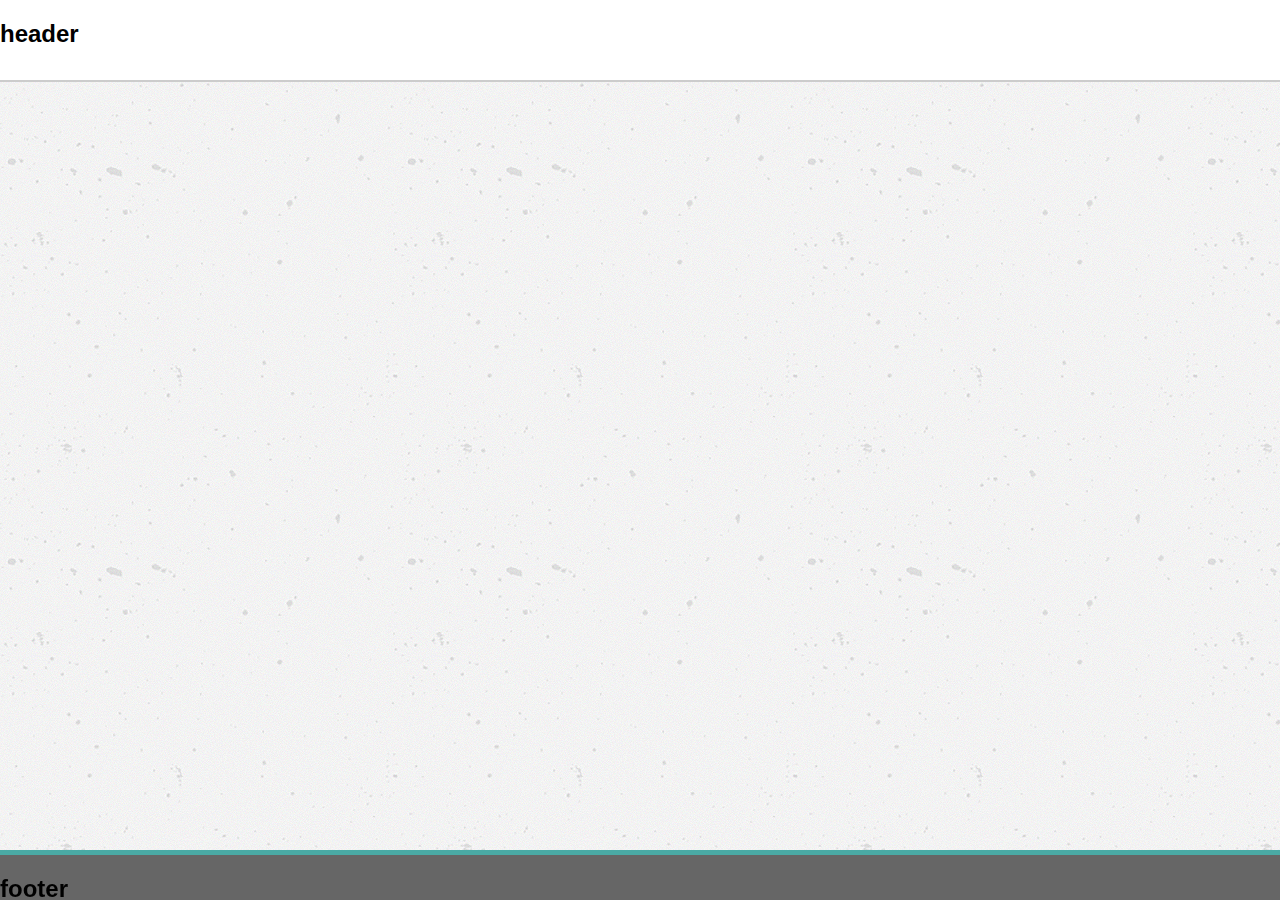
==== index.html @ 0259ebc9 "basic layout created in css" ====
<!DOCTYPE <!DOCTYPE html>
<html>
<head>
    <meta charset="utf-8" />
    <meta http-equiv="X-UA-Compatible" content="IE=edge">
    <title>Page Title</title>
    <meta name="viewport" content="width=device-width, initial-scale=1">
    <!-- Latest compiled and minified CSS -->
	<!-- <link rel="stylesheet" href="https://maxcdn.bootstrapcdn.com/bootstrap/3.3.6/css/bootstrap.min.css" integrity="sha384-1q8mTJOASx8j1Au+a5WDVnPi2lkFfwwEAa8hDDdjZlpLegxhjVME1fgjWPGmkzs7" crossorigin="anonymous"> -->
	<!-- Linking jQuery -->
    <!-- <script type="text/javascript" src="https://cdnjs.cloudflare.com/ajax/libs/jquery/3.1.0/jquery.min.js"></script> -->
    <!-- Local assets -->
    <link rel="stylesheet" type="text/css" media="screen" href="./assets/css/style.css" />
    <!-- <script src="./assets/js/main.js"></script> -->
</head>
<body>
    <header class="header-style">
        <h2>header</h2>
    </header>
    <section class="section-style">
        <h2>section</h2>
    </section>
    <footer class="footer-style">
        <h2>footer</h2>
    </footer>
</body>
</html>
---- assets/css/style.css ----
body{
    background-image: url("../images/concrete-texture.png");
}

.header-style {
    position: fixed;
    left: 0;
    top: 0;
    width: 100%;
    background-color: #FFFFFF;
    height: 80px;
    margin: 0;
    padding: 0;
    border-bottom: 2px solid #CCCCCC;
  
}

.section-style {
    margin: 0;
    padding: 0;
}

body {
    font-family: 'Arial', 'Helvetica Neue', Helvetica, sans-serif;
}

.footer-style {
    position: fixed;
    left: 0;
    bottom: 0;
    height: 45px;
    width: 100%;
    background-color: #666666;
    margin: 0;
    padding: 0;
    border-top: 5px solid #4AAAA5;
}

.navbar-custom {
    color: #FFFFFF;
    
    height: 80px;
}

.navbar-brand-custom {
    color: #FFFFFF;
    background-color: #4AAAA5;
    padding-top: 40px;
    padding-bottom: 40px;
}

font-family: 'Georgia', Times, 'Times New Roman', serif;
font-size: 26px;
font-weight: bold;
text-align: center;
color: #4AAAA5;
padding: 20px;
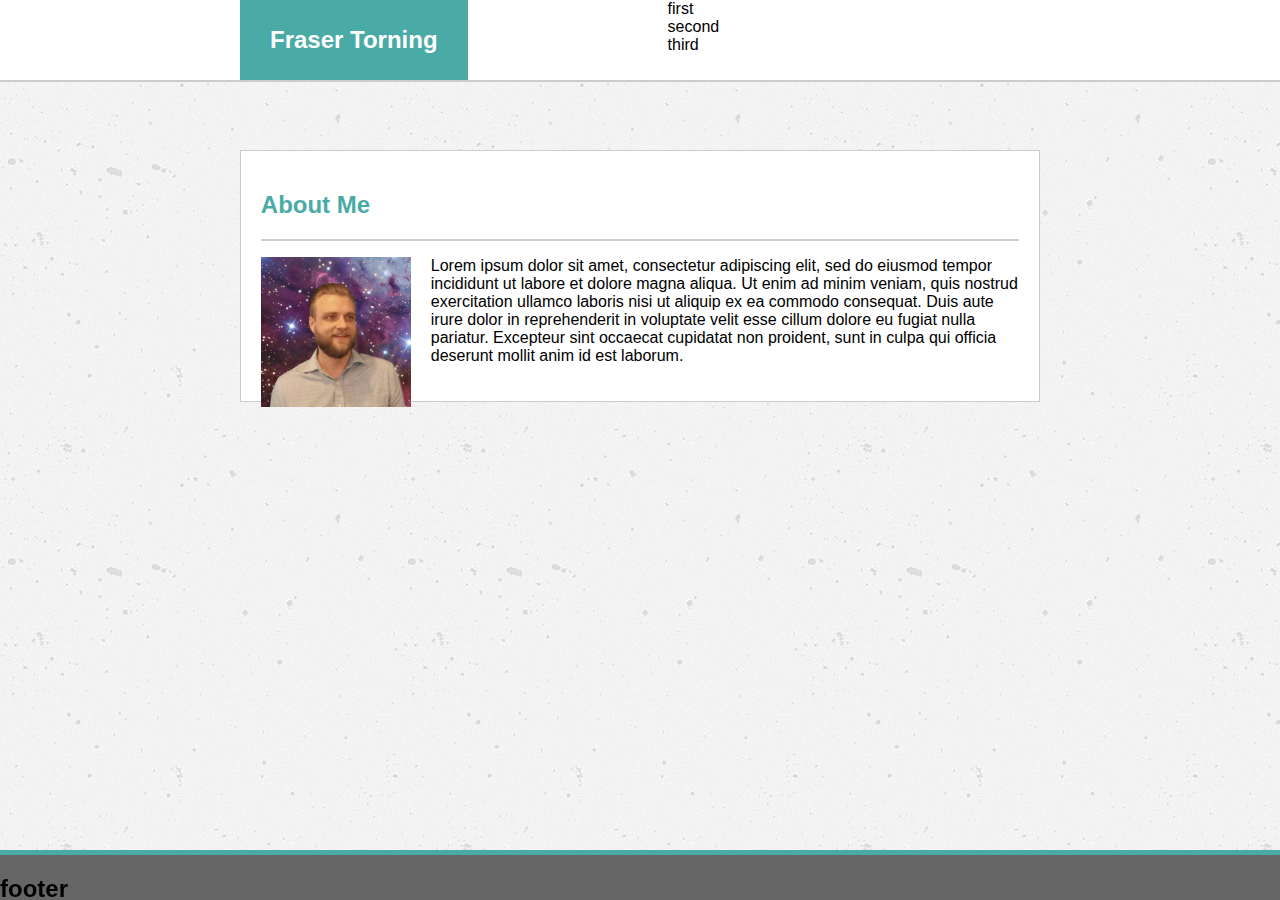
==== commit ffe9319d: "added styles to section" ====
--- a/index.html
+++ b/index.html
@@ -11,17 +11,39 @@
     <!-- <script type="text/javascript" src="https://cdnjs.cloudflare.com/ajax/libs/jquery/3.1.0/jquery.min.js"></script> -->
     <!-- Local assets -->
     <link rel="stylesheet" type="text/css" media="screen" href="./assets/css/style.css" />
+    <!-- <link rel="stylesheet" type="text/css" media="screen" href="./assets/css/reset.css" /> -->
     <!-- <script src="./assets/js/main.js"></script> -->
 </head>
 <body>
     <header class="header-style">
-        <h2>header</h2>
+        <div class="wrapper">
+            <h2 class="navbar-brand-custom">Fraser Torning</h2>
+            <ul class="navbar-menu">
+                <li>first</li>
+                <li>second</li>
+                <li>third</li>
+            </ul>
+        </div>
+        
+        
     </header>
     <section class="section-style">
-        <h2>section</h2>
+        <div class="section-header">
+            <h2>About Me</h2>
+        </div>
+        <div class="section-body">
+            <img class="section-img" src="./assets/images/fet.jpg" alt="Fraser Profile Picture" />
+            <p>Lorem ipsum dolor sit amet, consectetur adipiscing elit, sed do eiusmod tempor incididunt ut 
+                labore et dolore magna aliqua. Ut enim ad minim veniam, quis nostrud exercitation ullamco 
+                laboris nisi ut aliquip ex ea commodo consequat. Duis aute irure dolor in reprehenderit in 
+                voluptate velit esse cillum dolore eu fugiat nulla pariatur. Excepteur sint occaecat 
+                cupidatat non proident, sunt in culpa qui officia deserunt mollit anim id est laborum.</p>
+        </div>
+
     </section>
     <footer class="footer-style">
         <h2>footer</h2>
+        
     </footer>
 </body>
 </html>--- a/assets/css/style.css
+++ b/assets/css/style.css
@@ -1,5 +1,6 @@
-body{
+body {
     background-image: url("../images/concrete-texture.png");
+    font-family: 'Arial', 'Helvetica Neue', Helvetica, sans-serif;    
 }
 
 .header-style {
@@ -12,17 +13,60 @@
     margin: 0;
     padding: 0;
     border-bottom: 2px solid #CCCCCC;
+    clear: both;
   
 }
 
-.section-style {
-    margin: 0;
-    padding: 0;
+.wrapper {
+    position: relative;
+    top: 0;
+    width: 800px;
+    margin: 0 auto;
 }
 
-body {
-    font-family: 'Arial', 'Helvetica Neue', Helvetica, sans-serif;
+.navbar-brand-custom {
+    color: #FFFFFF;
+    background-color: #4AAAA5;
+    margin-top: 0px;
+    float: left;
+    height: 80px;
+    line-height: 80px;
+    text-align: center;
+    padding-right: 30px;
+    padding-left: 30px;
 }
+
+.navbar-menu {
+    position: relative;
+    list-style-type: none;
+    /* line-height: 80px; */
+    left: 200;
+    padding: 0;
+    overflow: hidden;
+    display: inline;
+    /* float: right; */
+}
+
+.section-style {
+    margin-top: 150px;
+    margin: 150px auto 0px auto;
+    padding: 20px;
+    width: 60%;
+    background: #FFFFFF;
+    border: 1px solid #CCCCCC;
+}
+
+.section-header {
+    color: #4AAAA5;
+    border-bottom: 2px solid #CCCCCC;
+}
+
+.section-img {
+    float: left;
+    width: 150px;
+    margin-right: 20px;
+}
+
 
 .footer-style {
     position: fixed;
@@ -35,23 +79,3 @@
     padding: 0;
     border-top: 5px solid #4AAAA5;
 }
-
-.navbar-custom {
-    color: #FFFFFF;
-    
-    height: 80px;
-}
-
-.navbar-brand-custom {
-    color: #FFFFFF;
-    background-color: #4AAAA5;
-    padding-top: 40px;
-    padding-bottom: 40px;
-}
-
-font-family: 'Georgia', Times, 'Times New Roman', serif;
-font-size: 26px;
-font-weight: bold;
-text-align: center;
-color: #4AAAA5;
-padding: 20px;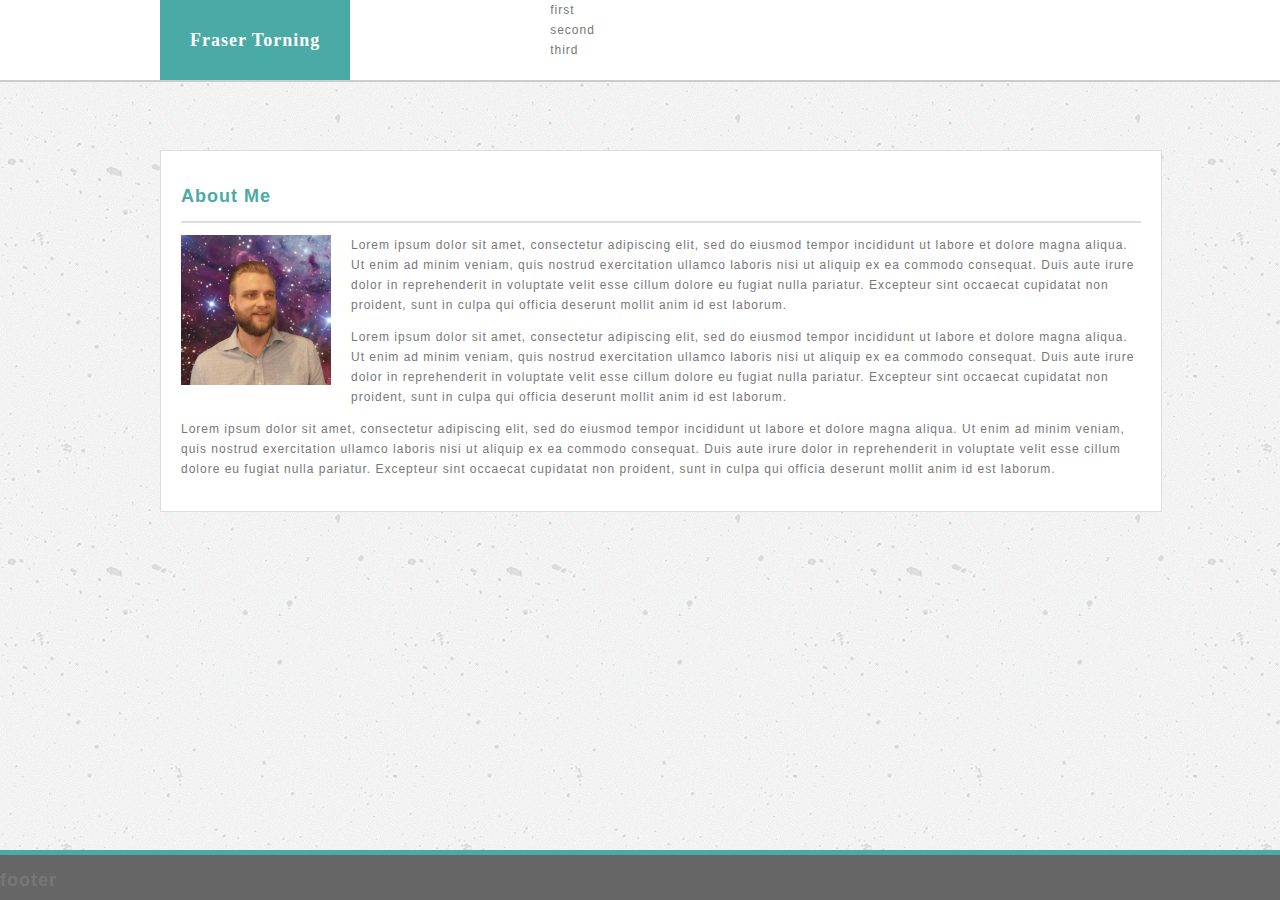
==== commit f8f40a8f: "finished section styling" ====
--- a/index.html
+++ b/index.html
@@ -27,20 +27,32 @@
         
         
     </header>
-    <section class="section-style">
-        <div class="section-header">
-            <h2>About Me</h2>
-        </div>
-        <div class="section-body">
-            <img class="section-img" src="./assets/images/fet.jpg" alt="Fraser Profile Picture" />
-            <p>Lorem ipsum dolor sit amet, consectetur adipiscing elit, sed do eiusmod tempor incididunt ut 
-                labore et dolore magna aliqua. Ut enim ad minim veniam, quis nostrud exercitation ullamco 
-                laboris nisi ut aliquip ex ea commodo consequat. Duis aute irure dolor in reprehenderit in 
-                voluptate velit esse cillum dolore eu fugiat nulla pariatur. Excepteur sint occaecat 
-                cupidatat non proident, sunt in culpa qui officia deserunt mollit anim id est laborum.</p>
-        </div>
-
-    </section>
+    <div class="wrapper">
+        <section class="section-style">
+            <div class="section-header">
+                <h2>About Me</h2>
+            </div>
+            <div class="section-body">
+                <img class="section-img" src="./assets/images/fet.jpg" alt="Fraser Profile Picture" />
+                <p>Lorem ipsum dolor sit amet, consectetur adipiscing elit, sed do eiusmod tempor incididunt ut 
+                    labore et dolore magna aliqua. Ut enim ad minim veniam, quis nostrud exercitation ullamco 
+                    laboris nisi ut aliquip ex ea commodo consequat. Duis aute irure dolor in reprehenderit in 
+                    voluptate velit esse cillum dolore eu fugiat nulla pariatur. Excepteur sint occaecat 
+                    cupidatat non proident, sunt in culpa qui officia deserunt mollit anim id est laborum.</p>
+                <p>Lorem ipsum dolor sit amet, consectetur adipiscing elit, sed do eiusmod tempor incididunt ut 
+                        labore et dolore magna aliqua. Ut enim ad minim veniam, quis nostrud exercitation ullamco 
+                        laboris nisi ut aliquip ex ea commodo consequat. Duis aute irure dolor in reprehenderit in 
+                        voluptate velit esse cillum dolore eu fugiat nulla pariatur. Excepteur sint occaecat 
+                        cupidatat non proident, sunt in culpa qui officia deserunt mollit anim id est laborum.</p>
+                <p>Lorem ipsum dolor sit amet, consectetur adipiscing elit, sed do eiusmod tempor incididunt ut 
+                        labore et dolore magna aliqua. Ut enim ad minim veniam, quis nostrud exercitation ullamco 
+                        laboris nisi ut aliquip ex ea commodo consequat. Duis aute irure dolor in reprehenderit in 
+                        voluptate velit esse cillum dolore eu fugiat nulla pariatur. Excepteur sint occaecat 
+                        cupidatat non proident, sunt in culpa qui officia deserunt mollit anim id est laborum.</p>
+            </div>
+        
+        </section>
+    </div>
     <footer class="footer-style">
         <h2>footer</h2>
         
--- a/assets/css/style.css
+++ b/assets/css/style.css
@@ -1,6 +1,10 @@
 body {
     background-image: url("../images/concrete-texture.png");
-    font-family: 'Arial', 'Helvetica Neue', Helvetica, sans-serif;    
+    font-family: 'Arial', 'Helvetica Neue', Helvetica, sans-serif;
+    color: #777777;
+    letter-spacing: 1px;
+    line-height: 20px;
+    font-size: 12px;
 }
 
 .header-style {
@@ -20,12 +24,13 @@
 .wrapper {
     position: relative;
     top: 0;
-    width: 800px;
+    width: 960px;
     margin: 0 auto;
 }
 
 .navbar-brand-custom {
     color: #FFFFFF;
+    font-family: 'Georgia', 'Times New Roman', Times, serif;
     background-color: #4AAAA5;
     margin-top: 0px;
     float: left;
@@ -49,22 +54,23 @@
 
 .section-style {
     margin-top: 150px;
-    margin: 150px auto 0px auto;
+    /* margin: 150px auto 0px auto; */
     padding: 20px;
-    width: 60%;
+    width: 100%;
     background: #FFFFFF;
-    border: 1px solid #CCCCCC;
+    border: 1px solid #dddddd;
 }
 
 .section-header {
     color: #4AAAA5;
-    border-bottom: 2px solid #CCCCCC;
+    border-bottom: 2px solid #dddddd;
 }
 
 .section-img {
     float: left;
     width: 150px;
     margin-right: 20px;
+    margin-bottom: 20px;
 }
 
 
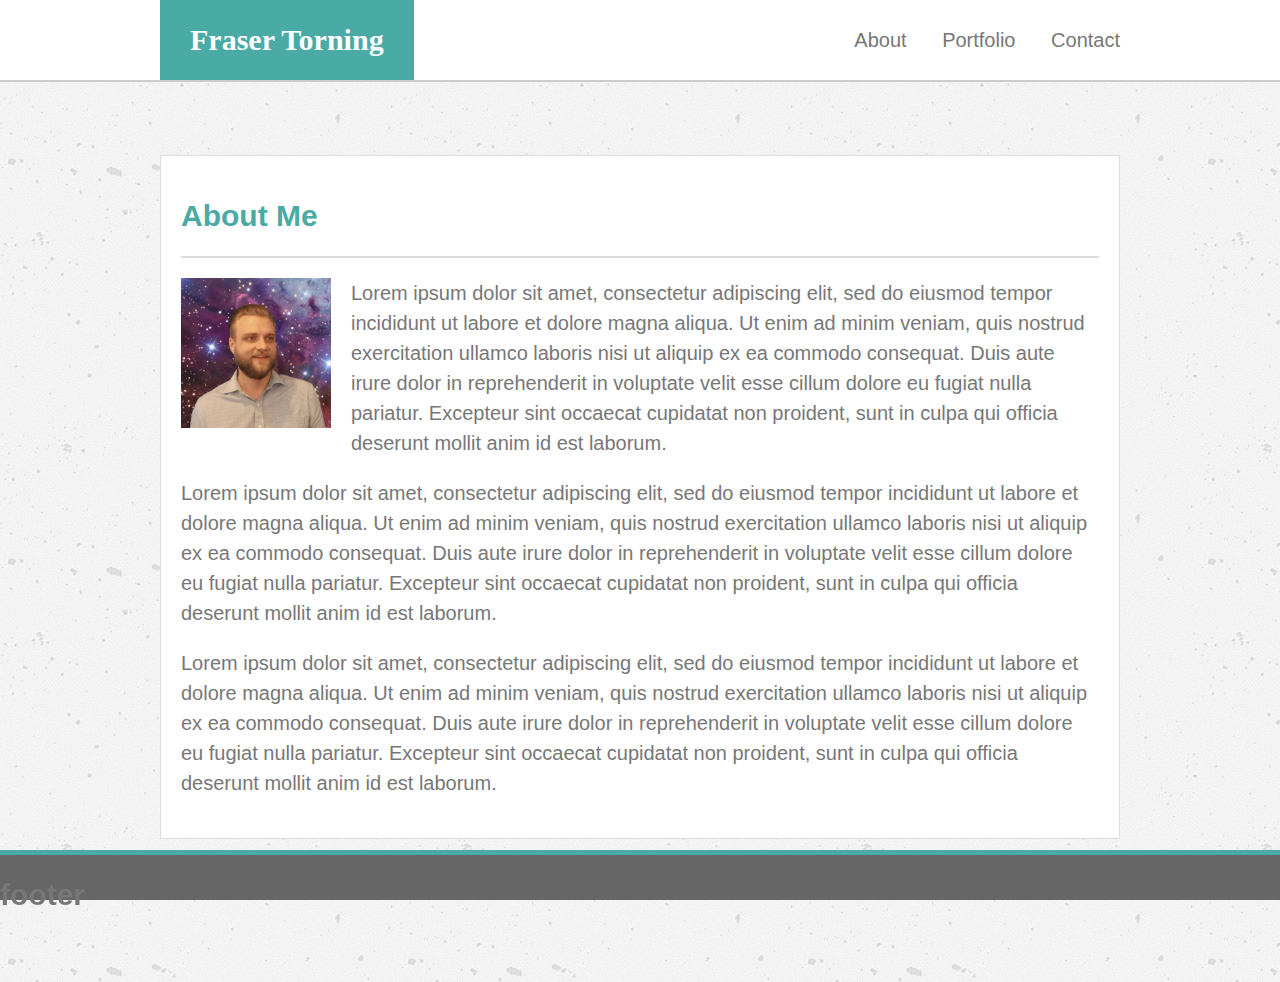
==== commit e18ab866: "finished portfolio.html" ====
--- a/index.html
+++ b/index.html
@@ -8,27 +8,29 @@
     <!-- Latest compiled and minified CSS -->
 	<!-- <link rel="stylesheet" href="https://maxcdn.bootstrapcdn.com/bootstrap/3.3.6/css/bootstrap.min.css" integrity="sha384-1q8mTJOASx8j1Au+a5WDVnPi2lkFfwwEAa8hDDdjZlpLegxhjVME1fgjWPGmkzs7" crossorigin="anonymous"> -->
 	<!-- Linking jQuery -->
-    <!-- <script type="text/javascript" src="https://cdnjs.cloudflare.com/ajax/libs/jquery/3.1.0/jquery.min.js"></script> -->
+    <script type="text/javascript" src="https://cdnjs.cloudflare.com/ajax/libs/jquery/3.1.0/jquery.min.js"></script>
     <!-- Local assets -->
     <link rel="stylesheet" type="text/css" media="screen" href="./assets/css/style.css" />
     <!-- <link rel="stylesheet" type="text/css" media="screen" href="./assets/css/reset.css" /> -->
-    <!-- <script src="./assets/js/main.js"></script> -->
+    <script src="./assets/js/main.js"></script>
 </head>
 <body>
     <header class="header-style">
+    <!-- </header> -->
         <div class="wrapper">
             <h2 class="navbar-brand-custom">Fraser Torning</h2>
             <ul class="navbar-menu">
-                <li>first</li>
-                <li>second</li>
-                <li>third</li>
+                <li><a href="#">About</a></li>
+                <li><a href="portfolio.html">Portfolio</a></li>
+                <li><a href="contact.html">Contact</a></li>
             </ul>
         </div>
         
         
     </header>
-    <div class="wrapper">
+        <div class="wrapper">    
         <section class="section-style">
+            
             <div class="section-header">
                 <h2>About Me</h2>
             </div>
@@ -53,6 +55,7 @@
         
         </section>
     </div>
+    
     <footer class="footer-style">
         <h2>footer</h2>
         
--- a/assets/css/style.css
+++ b/assets/css/style.css
@@ -2,15 +2,13 @@
     background-image: url("../images/concrete-texture.png");
     font-family: 'Arial', 'Helvetica Neue', Helvetica, sans-serif;
     color: #777777;
-    letter-spacing: 1px;
-    line-height: 20px;
-    font-size: 12px;
+    line-height: 30px;
+    font-size: 20px;
+    width: 100%;
+    margin: 0;
 }
 
 .header-style {
-    position: fixed;
-    left: 0;
-    top: 0;
     width: 100%;
     background-color: #FFFFFF;
     height: 80px;
@@ -22,10 +20,10 @@
 }
 
 .wrapper {
-    position: relative;
-    top: 0;
-    width: 960px;
-    margin: 0 auto;
+    max-width: 960px;
+    height: 100%;
+    width: 95%;
+    margin: auto;
 }
 
 .navbar-brand-custom {
@@ -43,27 +41,45 @@
 
 .navbar-menu {
     position: relative;
+    left: 0;
+    padding: 0;
+    margin-top: 0px;
+    float: right;
+}
+
+.navbar-menu > li {
     list-style-type: none;
-    /* line-height: 80px; */
-    left: 200;
-    padding: 0;
-    overflow: hidden;
-    display: inline;
-    /* float: right; */
+    line-height: 80px;
+    padding-left: 30px;
+    display: inline-block;
+    font-size: 20px;
+}
+
+.navbar-menu > li > a:link, a:visited {
+    color: #777777;
+    text-decoration: none;
+}
+
+.navbar-menu > li > a:hover {
+    color: #4AAAA5;
+    text-decoration: none;
 }
 
 .section-style {
-    margin-top: 150px;
-    /* margin: 150px auto 0px auto; */
+    box-sizing: border-box;
+    margin-top: 50px;
     padding: 20px;
     width: 100%;
     background: #FFFFFF;
     border: 1px solid #dddddd;
+    float: left;
+    margin-bottom: 100px;
 }
 
 .section-header {
     color: #4AAAA5;
     border-bottom: 2px solid #dddddd;
+
 }
 
 .section-img {
@@ -85,3 +101,56 @@
     padding: 0;
     border-top: 5px solid #4AAAA5;
 }
+
+.project-tile {
+    float: left;
+    background-image: url("http://i0.kym-cdn.com/entries/icons/original/000/021/807/4d7.png");
+    background-size: 250px;
+    margin-top: 20px;
+    width: 250px;
+    height: 190px;
+    margin: 15px;
+}
+
+.project-tile > img {
+    width: 100%;
+    z-index: 0;
+    
+}
+
+.project-title {
+    margin-top: 150px;
+    background: #4AAAA5;
+    width: 100%;
+    height: 30px;
+    z-index: 2;
+}
+
+.project-title > p {
+    text-align: center;
+    color: #FFFFFF;
+    line-height: 30px;
+}
+
+.field {
+    width: 100%;
+    clear: both;
+    border: 1px solid #dddddd;
+    padding: 10;
+    font-size: 16px;
+    font-family: Arial, Helvetica, sans-serif;
+}
+
+.sb-btn {
+    background: #4AAAA5;
+    padding: 10px 30px;
+    font-size: 16px;
+    font-weight: bold;
+    color: #FFFFFF;
+    border: none;
+}
+
+.sb-btn:active {
+    background: #FFFFFF;
+    color: #4AAAA5;
+}
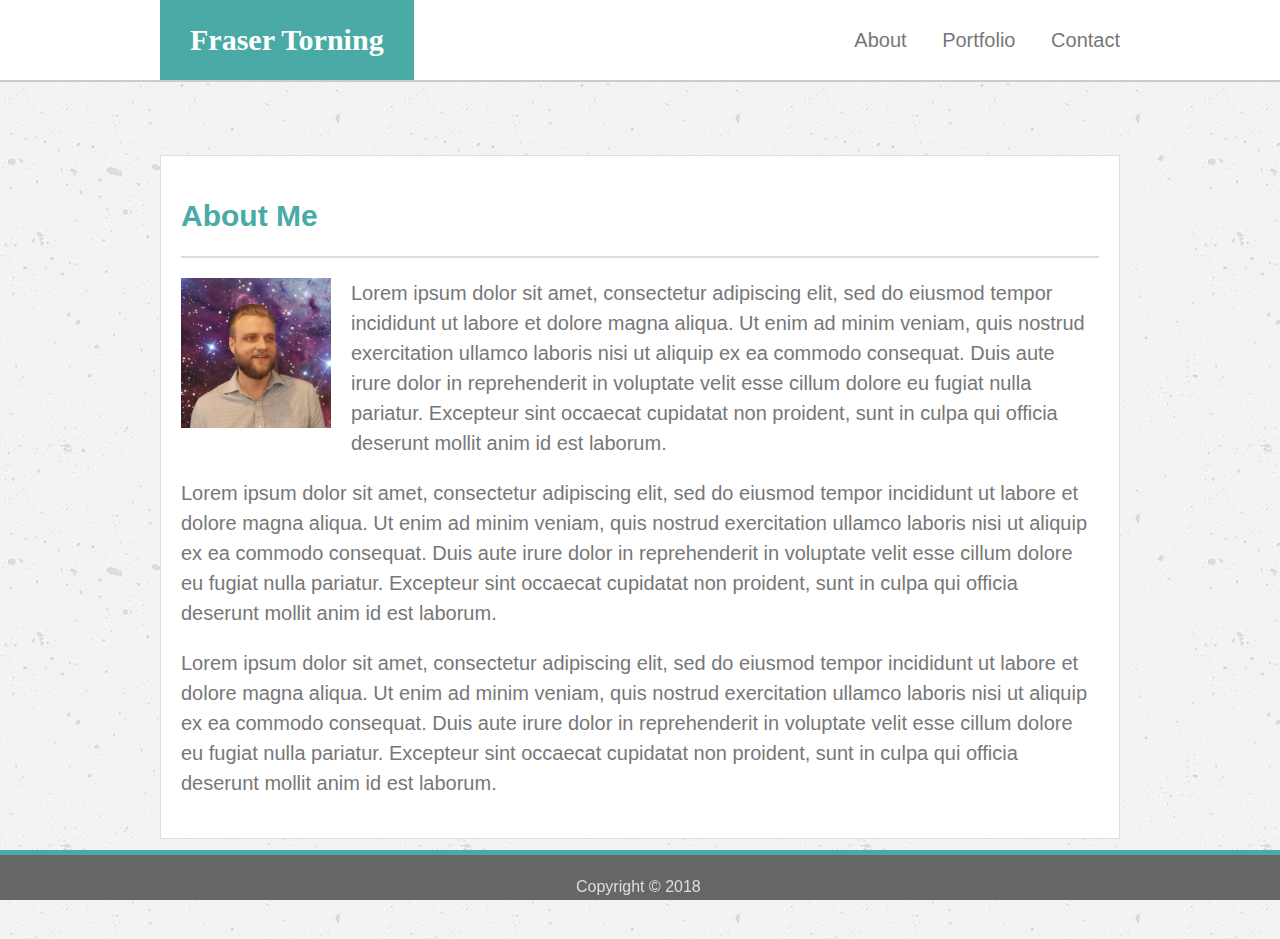
==== commit 6769bf74: "contacts pseudo form complete" ====
--- a/index.html
+++ b/index.html
@@ -57,8 +57,7 @@
     </div>
     
     <footer class="footer-style">
-        <h2>footer</h2>
-        
+        <p class="footer-text">Copyright &#169; 2018</p>
     </footer>
 </body>
 </html>--- a/assets/css/style.css
+++ b/assets/css/style.css
@@ -21,7 +21,7 @@
 
 .wrapper {
     max-width: 960px;
-    height: 100%;
+    /* height: 100%; */
     width: 95%;
     margin: auto;
 }
@@ -100,6 +100,14 @@
     margin: 0;
     padding: 0;
     border-top: 5px solid #4AAAA5;
+    color: #dddddd;
+}
+
+.footer-text {
+    position: fixed;
+    bottom: -18px;
+    left: 45%;
+    font-size: 16px;
 }
 
 .project-tile {
